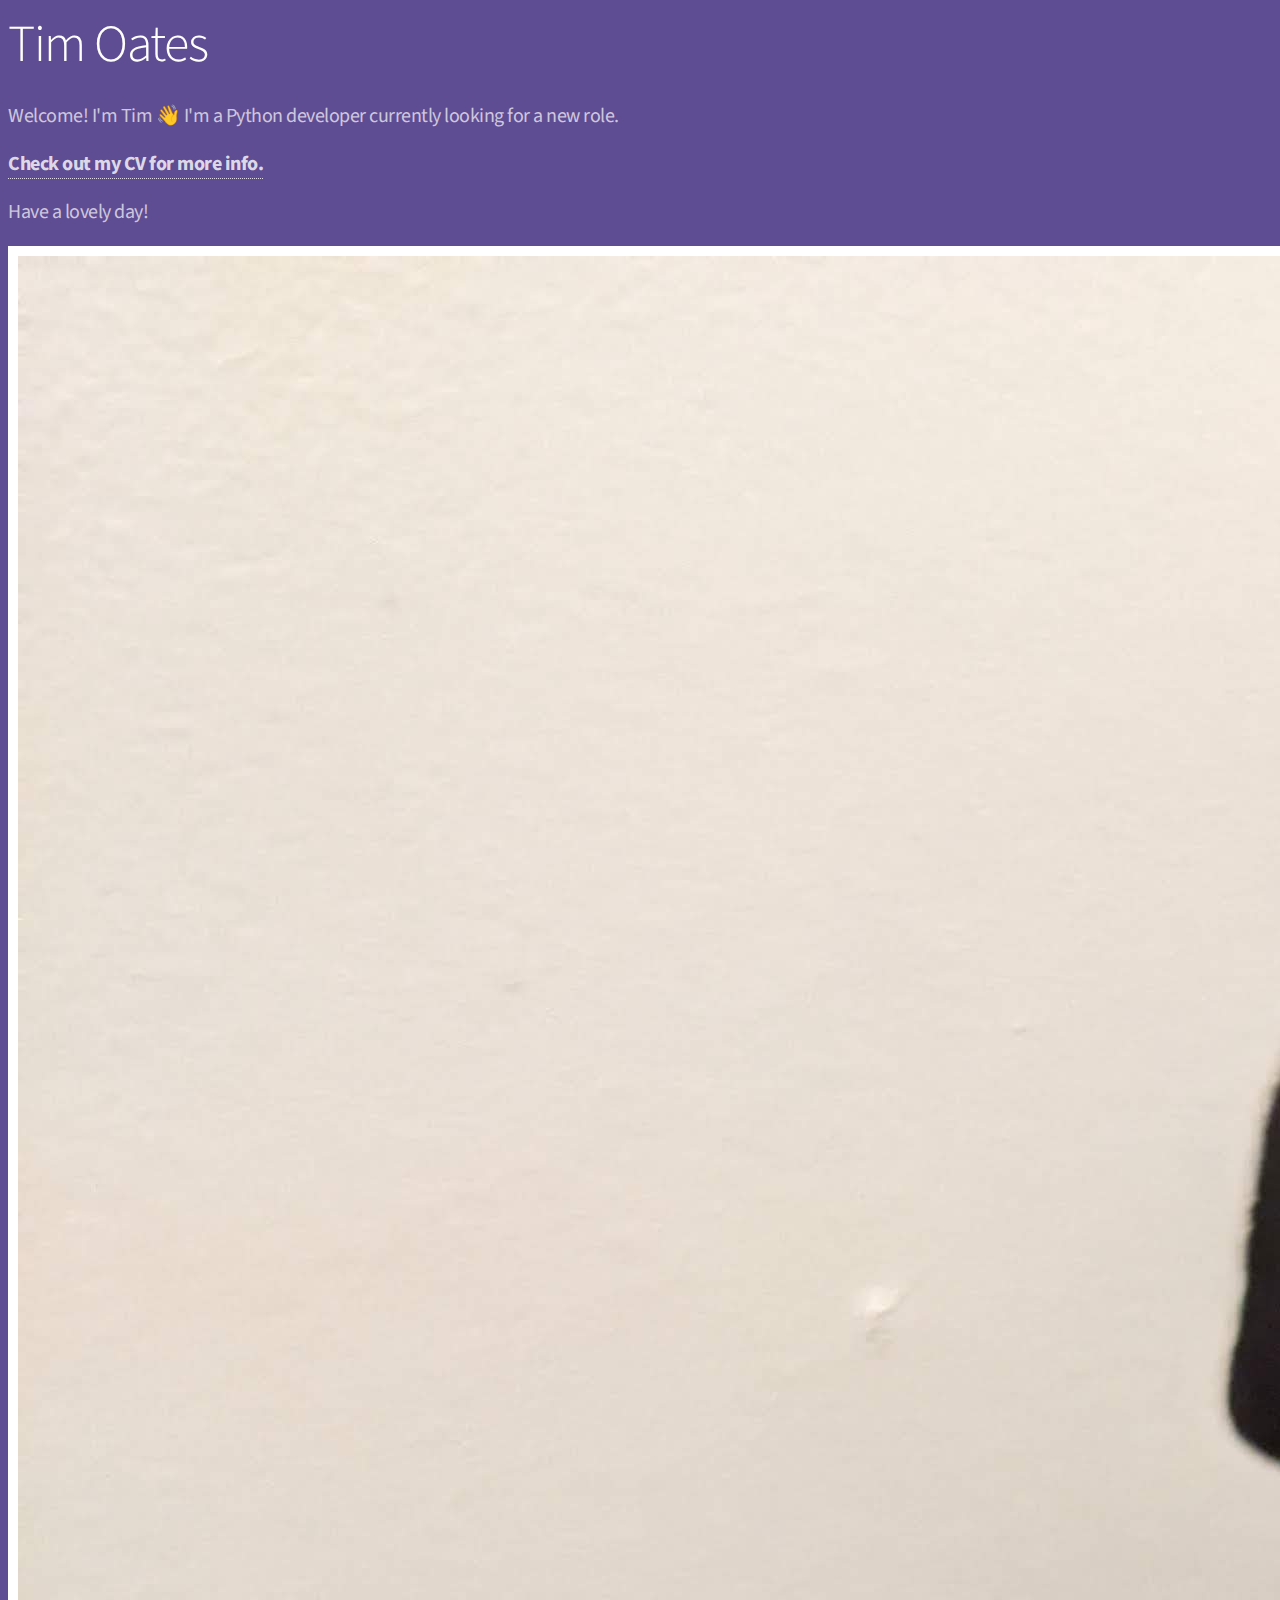
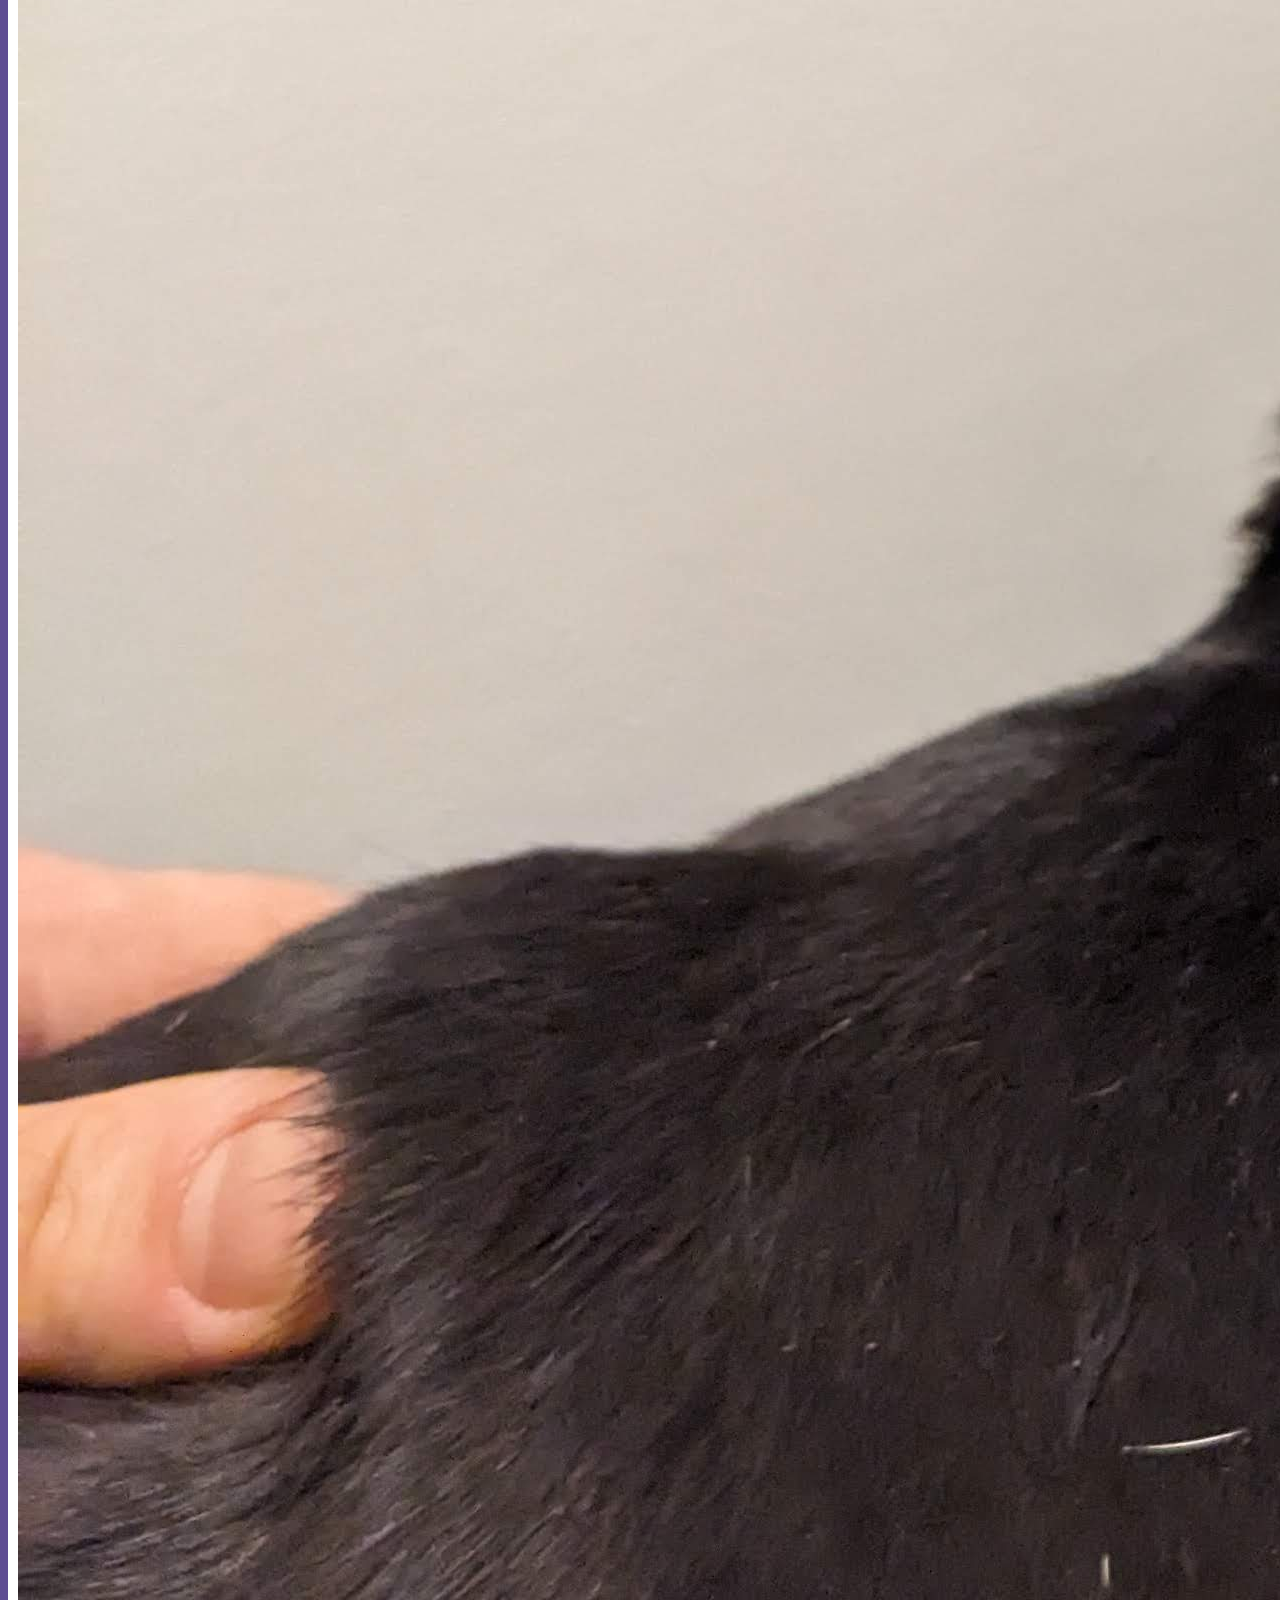
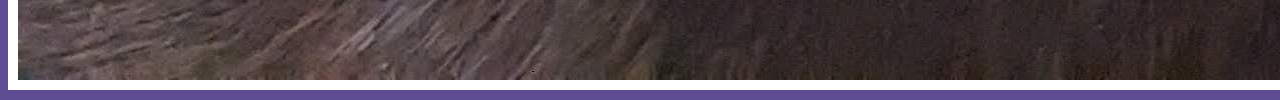
==== index.html @ a4e906b5 "Another attempt at fixing mobile spacing" ====
<html>

<head>
    <title>Tim Oates</title>

    <meta name="viewport" content="width=device-width, initial-scale=1">

    <link href="https://cdn.jsdelivr.net/npm/bootstrap@5.3.0-alpha1/dist/css/bootstrap.min.css" rel="stylesheet" integrity="sha384-GLhlTQ8iRABdZLl6O3oVMWSktQOp6b7In1Zl3/Jr59b6EGGoI1aFkw7cmDA6j6gD" crossorigin="anonymous">
    <link rel="stylesheet" href="main.css">

    <link rel="apple-touch-icon" sizes="180x180" href="apple-touch-icon.png">
    <link rel="icon" type="image/png" sizes="32x32" href="favicon-32x32.png">
    <link rel="icon" type="image/png" sizes="16x16" href="favicon-16x16.png">
    <link rel="manifest" href="site.webmanifest">
</head>

<body>

    <div class="container pb-2">
        <div class="row flex-fill align-items-center justify-content-center" style="height:100%">

            <div class="col-sm-6 col-md-5">
                <span class="hidden load-first">

                    <h1 class="hidden">Tim Oates</h1>

                    <p class="hidden welcome">
                        Welcome! I'm Tim <span class="emoji">👋</span>
                        I'm a Python developer currently looking for a new role.
                    </p>
                    <p class="hidden welcome">
                        <b><a href="TimOates_CV.pdf">Check out my CV for more info.</a></b>
                    </p>
                    <p class="hidden welcome">
                        Have a lovely day!
                    </p>

                </span>
            </div>

            <div class="col-sm-6 col-md-5">
                <img
                    src="jet.jpg"
                    class="hidden load-second img-fluid"
                    alt="Jet, the gorgeous greyhound."
                    onmouseover="this.src='jet2.jpg';"
                    onmouseout="this.src='jet.jpg';">
            </div>

        </div>
    </div>


    <script src="https://ajax.googleapis.com/ajax/libs/jquery/3.6.1/jquery.min.js"></script>
    <script src="https://cdn.jsdelivr.net/npm/bootstrap@5.3.0-alpha1/dist/js/bootstrap.bundle.min.js" integrity="sha384-w76AqPfDkMBDXo30jS1Sgez6pr3x5MlQ1ZAGC+nuZB+EYdgRZgiwxhTBTkF7CXvN" crossorigin="anonymous"></script>
    <script src="main.js"></script>

</body>

</html>
---- main.css ----
@import 'https://fonts.googleapis.com/css?family=Source+Sans+Pro:300,400';

body {
    background-color: #5F4D93;
    font-family: "Source Sans Pro", Helvetica, sans-serif;
}

h1 {
    color: white;
    font-weight: 300;
    letter-spacing: -0.025em;
    font-size: 3.25em;
    margin: 0 0 0.25em 0;
}

a {
    border-bottom: dotted 1px;
    color: rgba(255, 255, 255, 0.8);
    text-decoration: none;
}

a:hover {
    color: white;
}

.hidden {
    opacity: 0;
}

.welcome {
    color: rgba(255, 255, 255, 0.7);
    letter-spacing: -0.025em;
    font-size: 1.25em;
}

.welcome .emoji {
    color: white;
}

.load-first {
    transition: opacity 3s ease;
    transition-delay: 0.2s;
}

.load-second {
    transition: opacity 3s ease;
    transition-delay: 0.6s;
}

img {
    border: 10px solid white;
    margin-bottom: 10px;
}
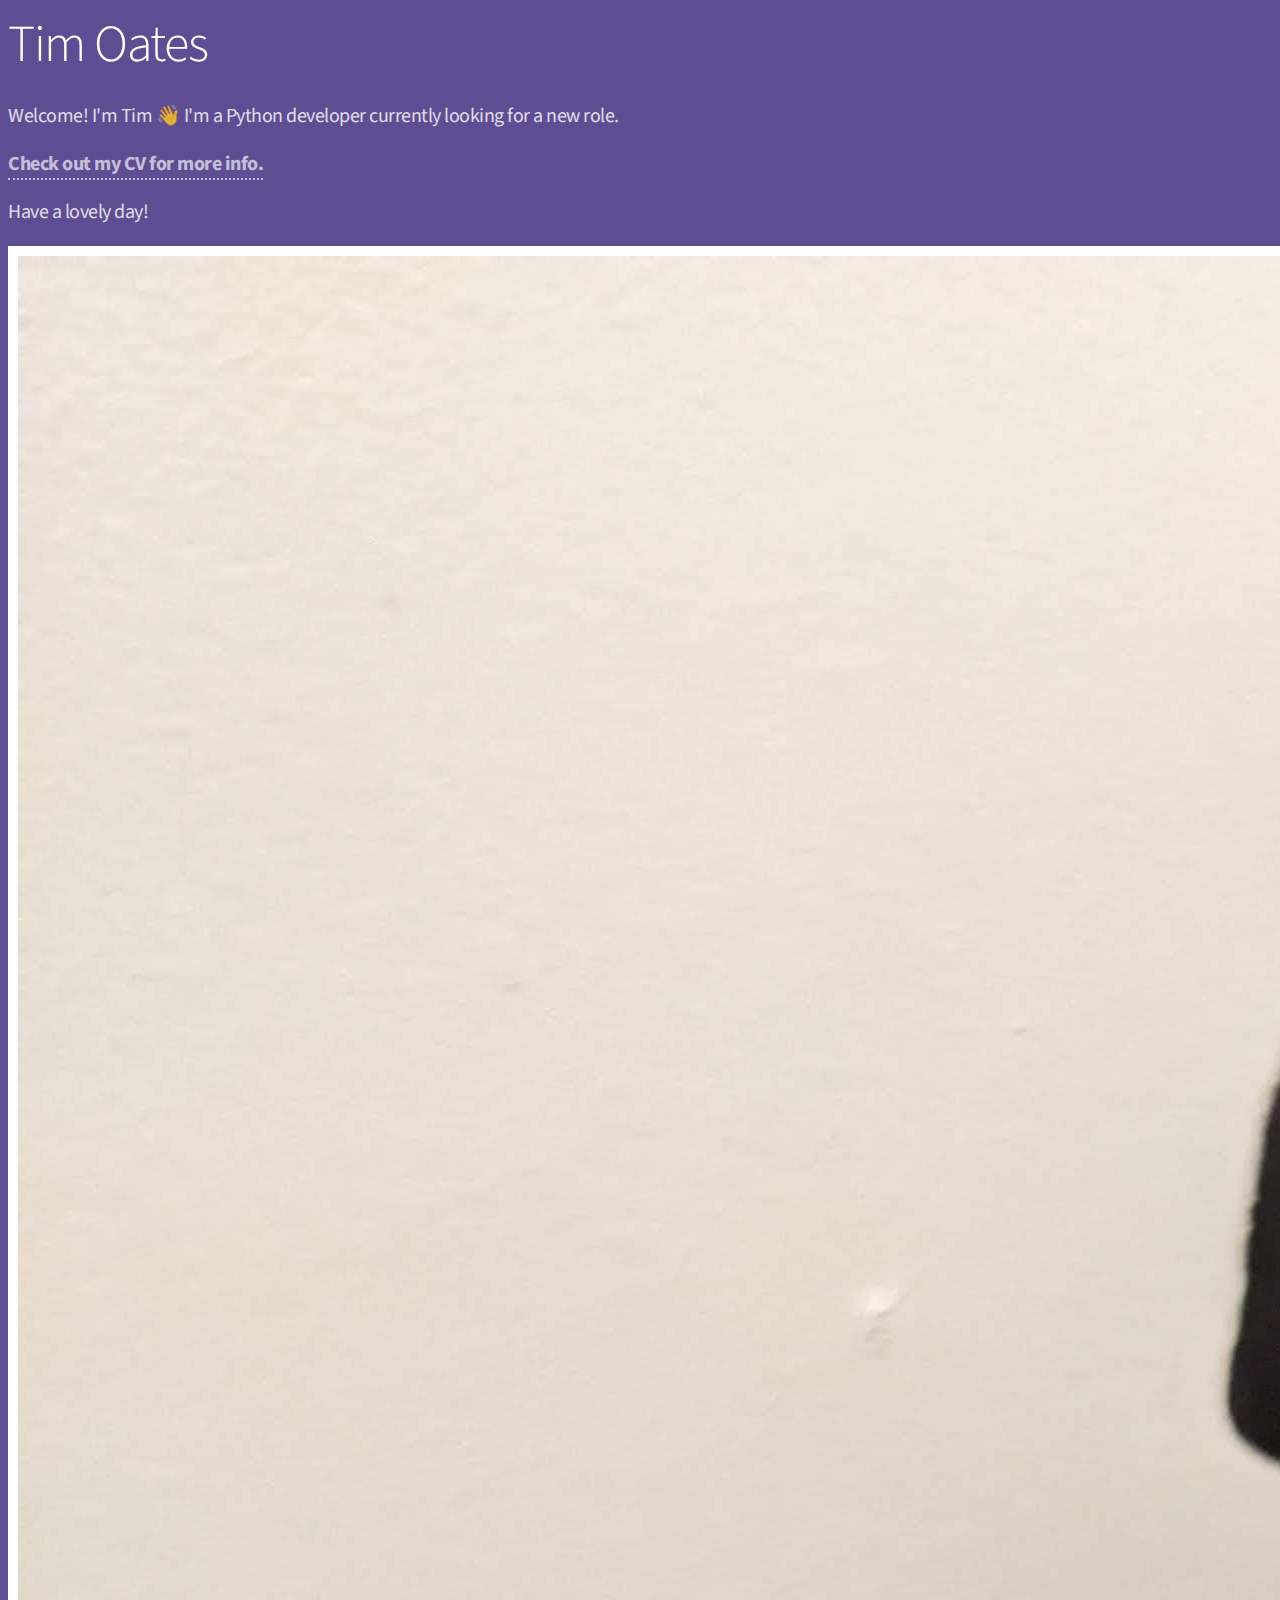
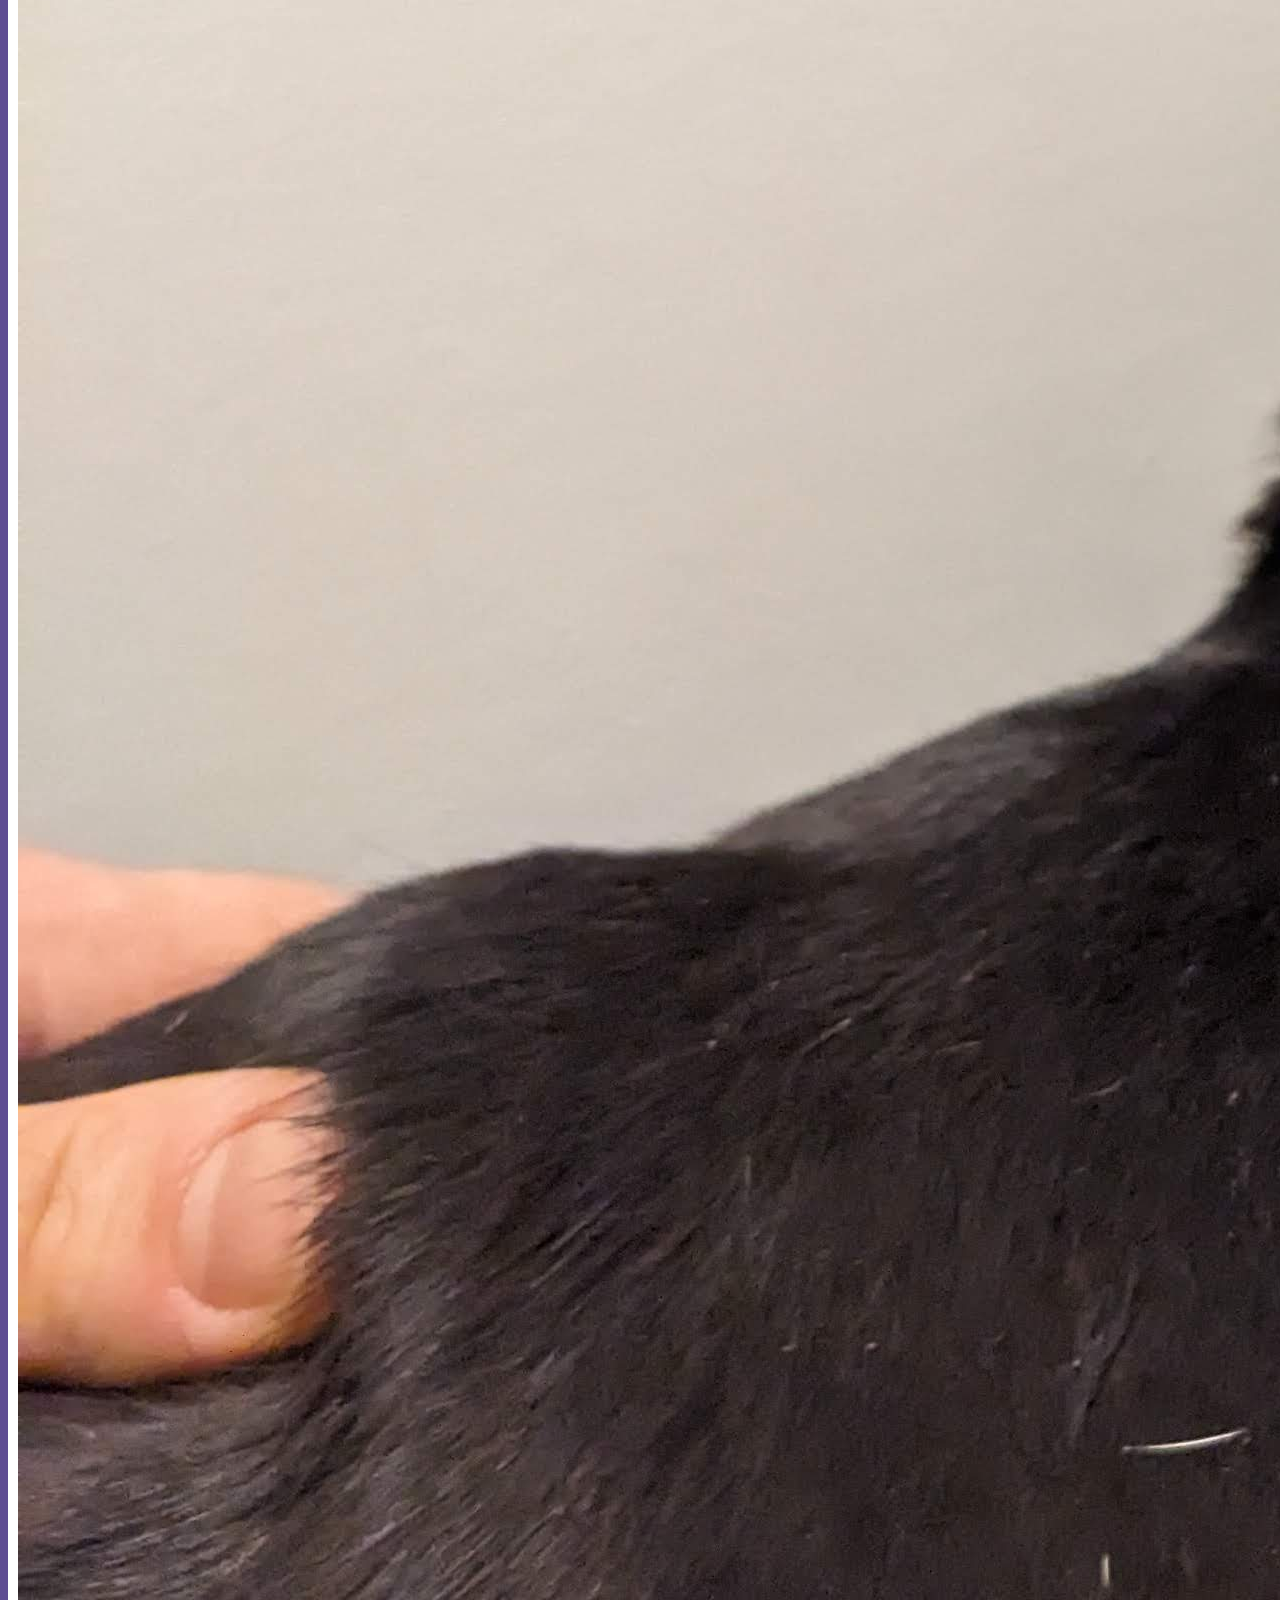
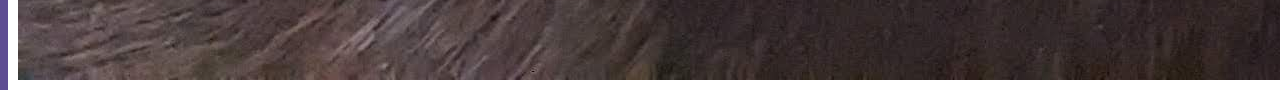
==== commit ab3cc2f0: "Fixed mobile spacing issue" ====
--- a/index.html
+++ b/index.html
@@ -17,9 +17,9 @@
 <body>
 
     <div class="container pb-2">
-        <div class="row flex-fill align-items-center justify-content-center" style="height:100%">
+        <div class="row flex-fill justify-content-center">
 
-            <div class="col-sm-6 col-md-5">
+            <div class="col-sm-6 col-md-5 align-self-sm-center align-self-xs-bottom">
                 <span class="hidden load-first">
 
                     <h1 class="hidden">Tim Oates</h1>
@@ -38,7 +38,7 @@
                 </span>
             </div>
 
-            <div class="col-sm-6 col-md-5">
+            <div class="col-sm-6 col-md-5 align-self-sm-center align-self-xs-top">
                 <img
                     src="jet.jpg"
                     class="hidden load-second img-fluid"
--- a/main.css
+++ b/main.css
@@ -2,25 +2,26 @@
 
 body {
     background-color: #5F4D93;
+    color: white;
     font-family: "Source Sans Pro", Helvetica, sans-serif;
 }
 
 h1 {
-    color: white;
     font-weight: 300;
     letter-spacing: -0.025em;
     font-size: 3.25em;
     margin: 0 0 0.25em 0;
 }
 
-a {
-    border-bottom: dotted 1px;
-    color: rgba(255, 255, 255, 0.8);
+a, a:visited {
+    border-bottom: dotted 2px;
+    color: inherit;
+    opacity: 0.8;
     text-decoration: none;
 }
 
 a:hover {
-    color: white;
+    opacity: 1;
 }
 
 .hidden {
@@ -28,13 +29,13 @@
 }
 
 .welcome {
-    color: rgba(255, 255, 255, 0.7);
+    opacity: 0.8;
     letter-spacing: -0.025em;
     font-size: 1.25em;
 }
 
 .welcome .emoji {
-    color: white;
+    opacity: 1;
 }
 
 .load-first {
@@ -49,5 +50,8 @@
 
 img {
     border: 10px solid white;
-    margin-bottom: 10px;
+}
+
+.row {
+    height: 100%;
 }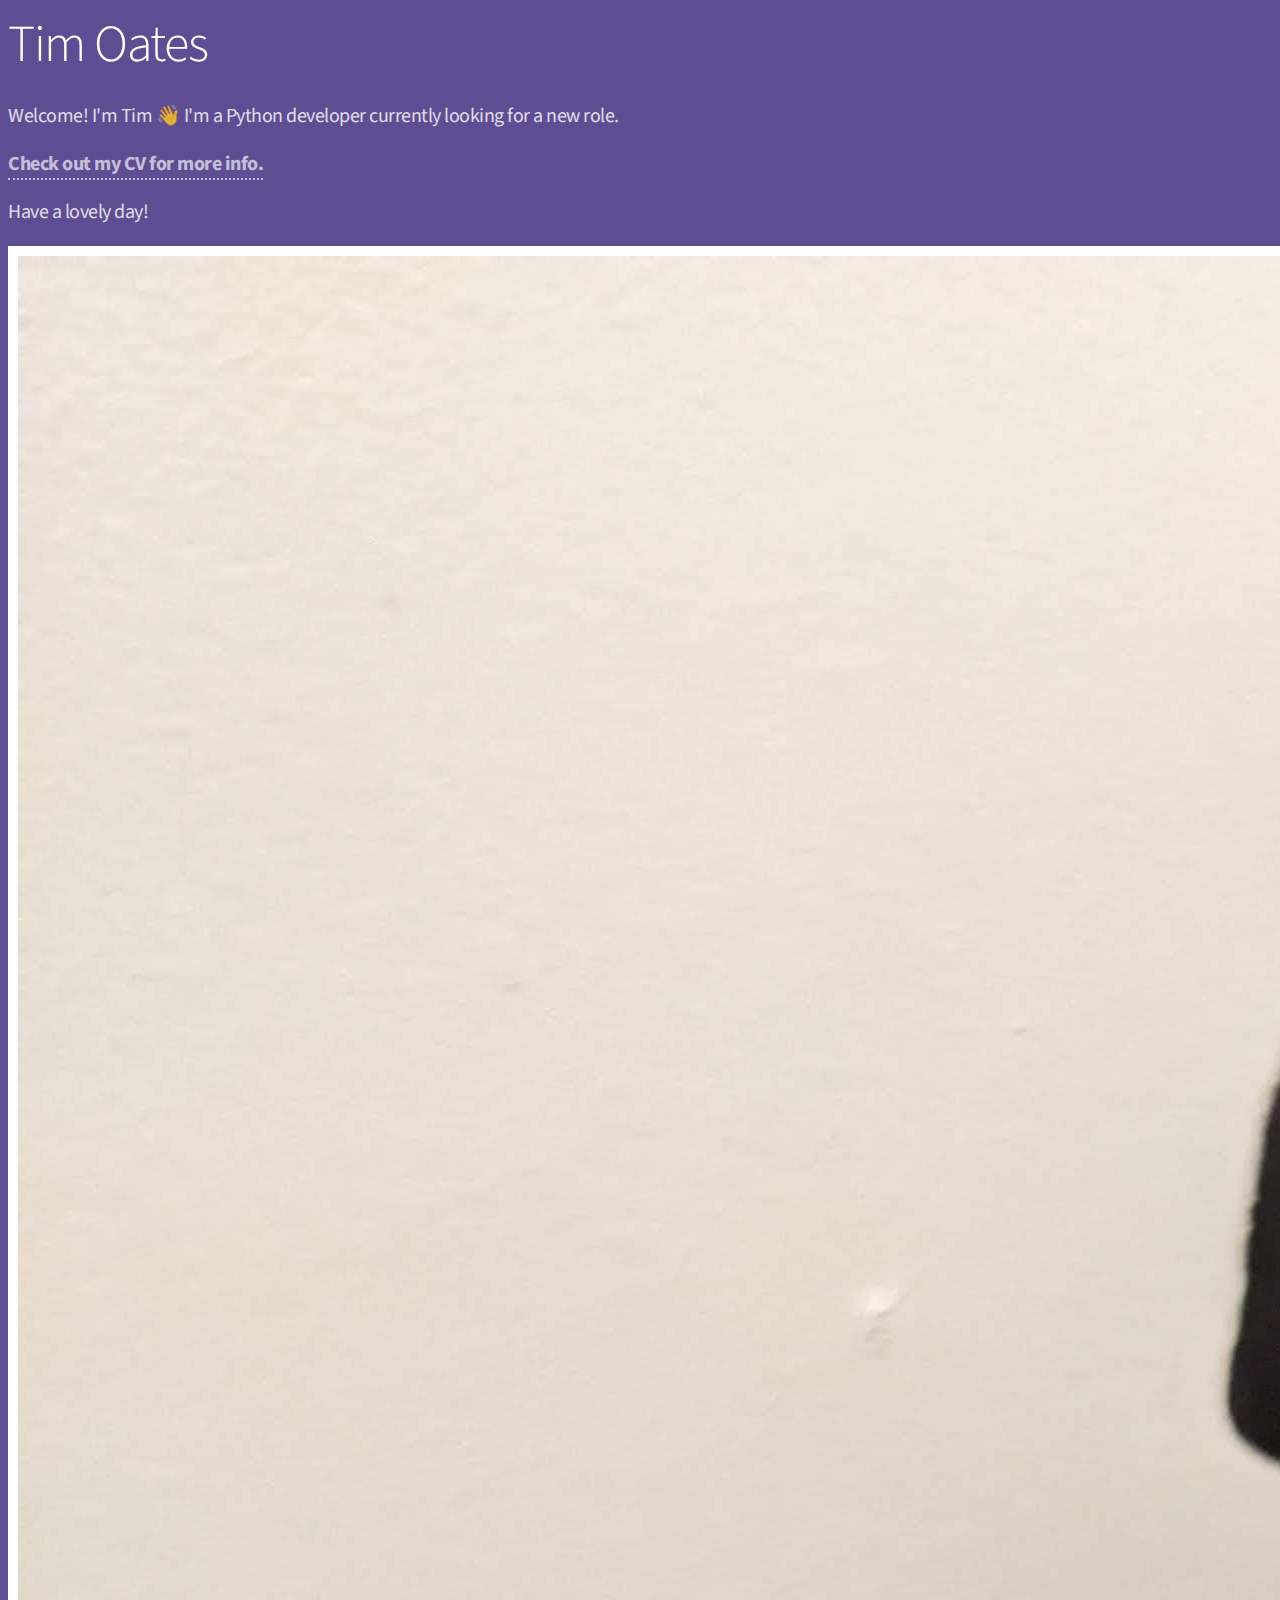
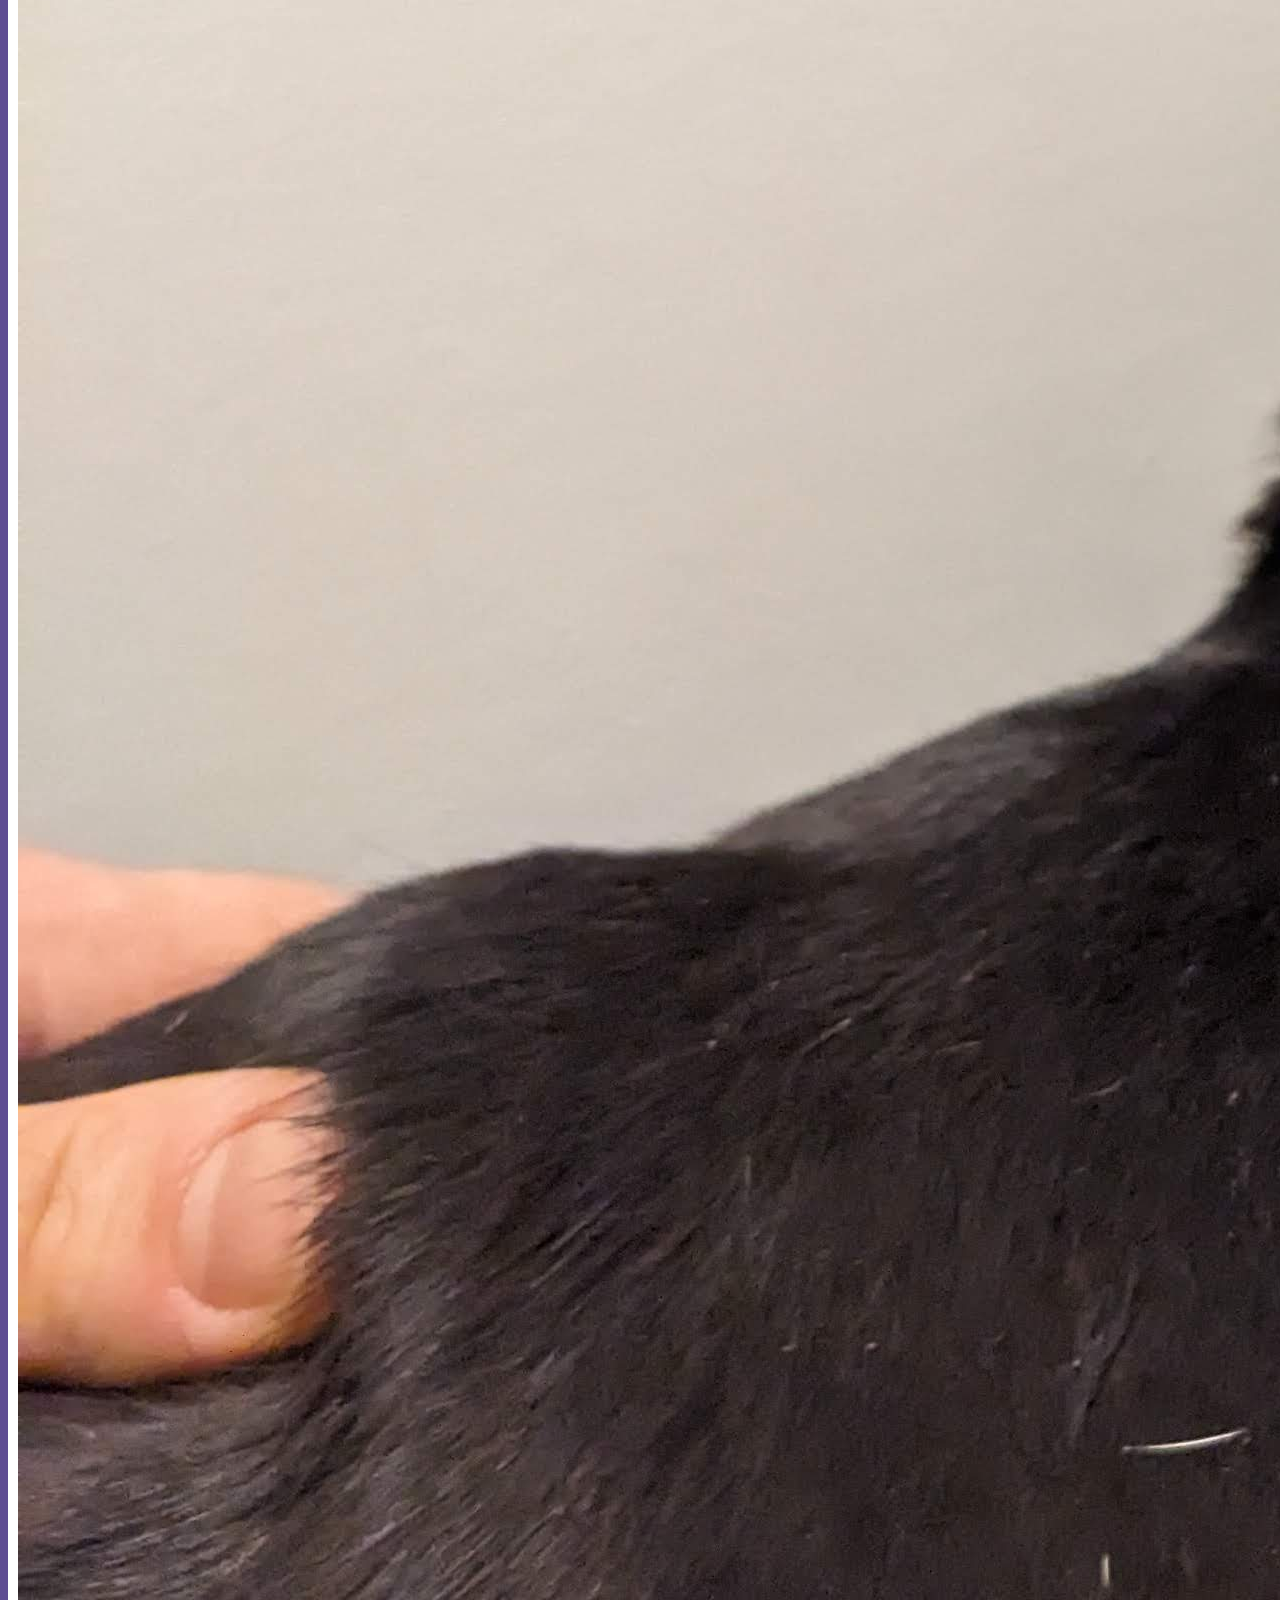
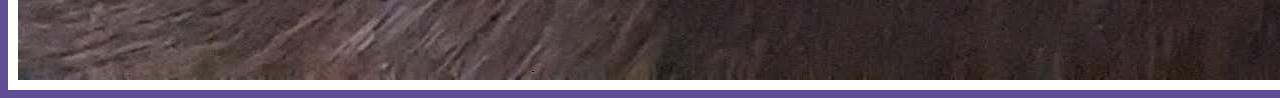
==== commit dc69d19c: "Change height:100% to use bootstrap classes" ====
--- a/index.html
+++ b/index.html
@@ -16,10 +16,10 @@
 
 <body>
 
-    <div class="container pb-2">
-        <div class="row flex-fill justify-content-center">
+    <div class="container h-sm-100">
+        <div class="row justify-content-center h-sm-100">
 
-            <div class="col-sm-6 col-md-5 align-self-sm-center align-self-xs-bottom">
+            <div class="col-sm-6 col-lg-5 align-self-sm-center align-self-end">
                 <span class="hidden load-first">
 
                     <h1 class="hidden">Tim Oates</h1>
@@ -38,7 +38,7 @@
                 </span>
             </div>
 
-            <div class="col-sm-6 col-md-5 align-self-sm-center align-self-xs-top">
+            <div class="col-sm-6 col-lg-5 align-self-sm-center align-self-start pb-2">
                 <img
                     src="jet.jpg"
                     class="hidden load-second img-fluid"
--- a/main.css
+++ b/main.css
@@ -51,7 +51,3 @@
 img {
     border: 10px solid white;
 }
-
-.row {
-    height: 100%;
-}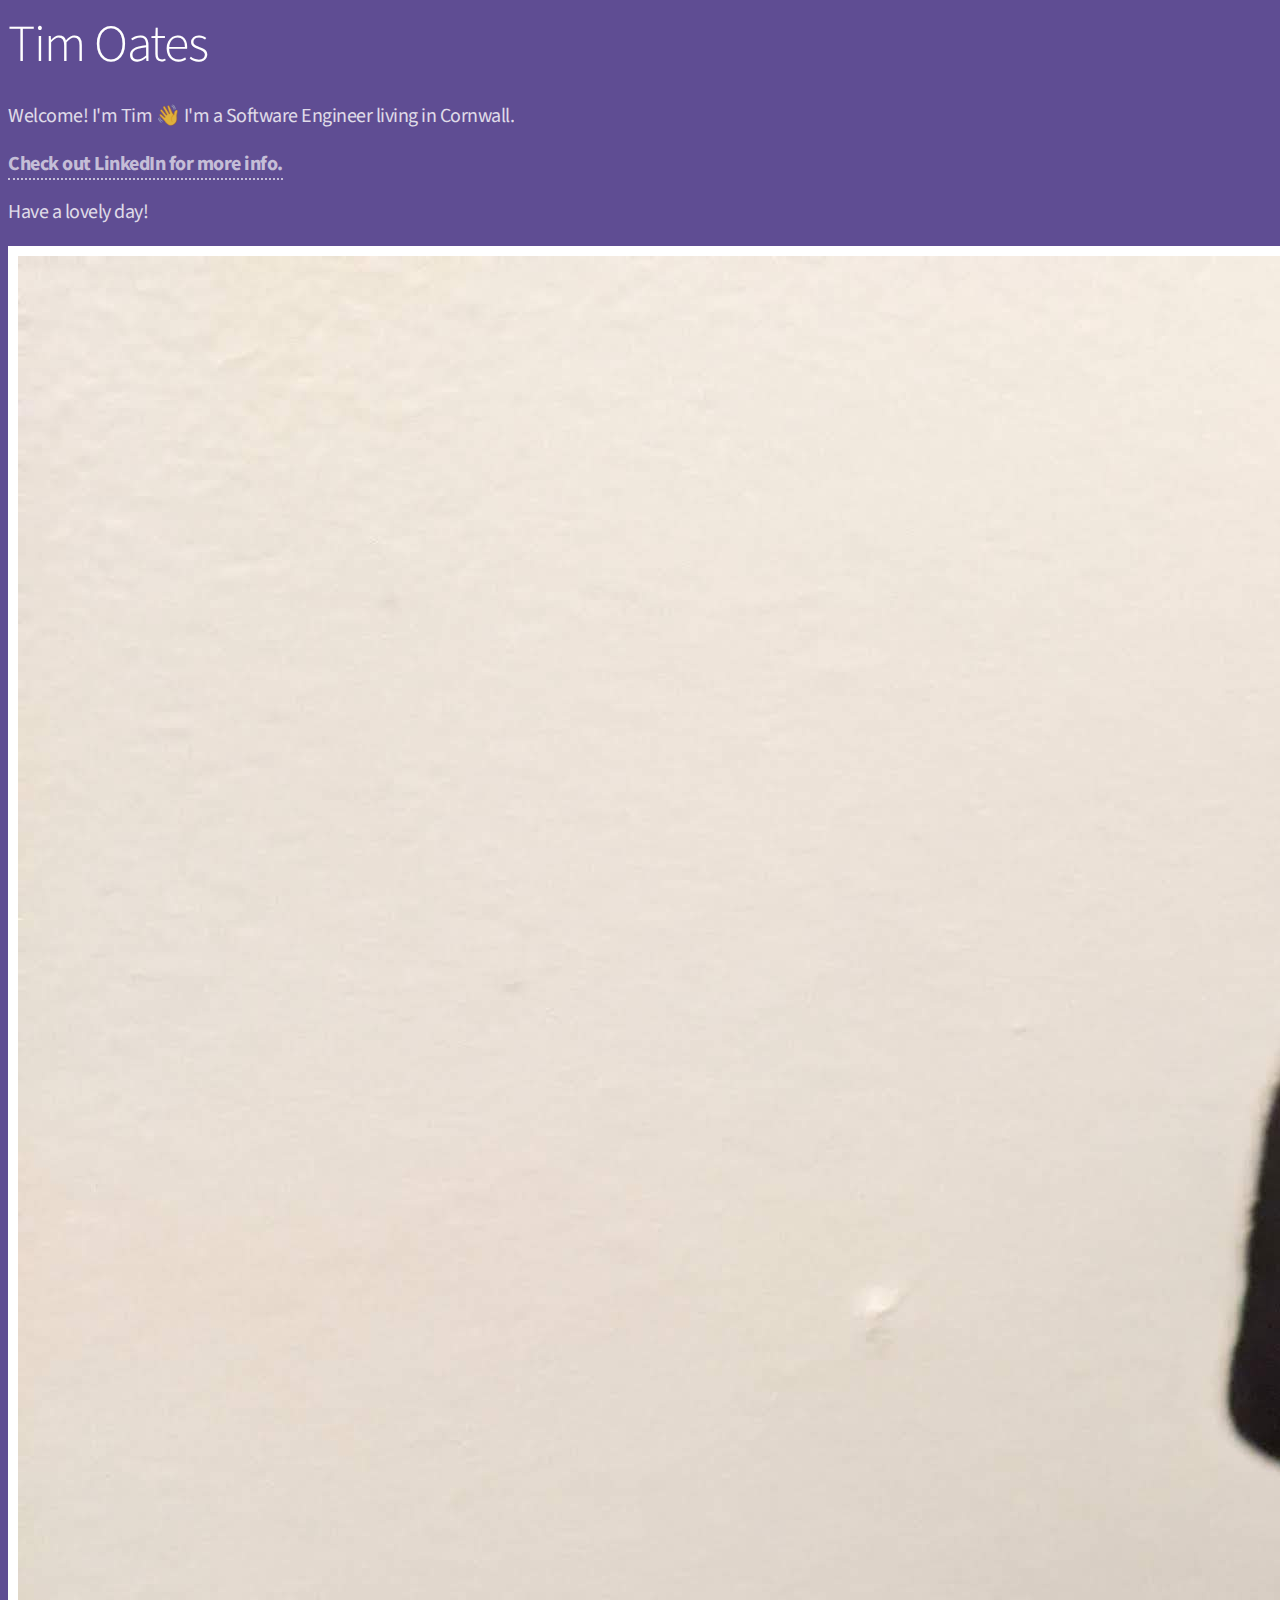
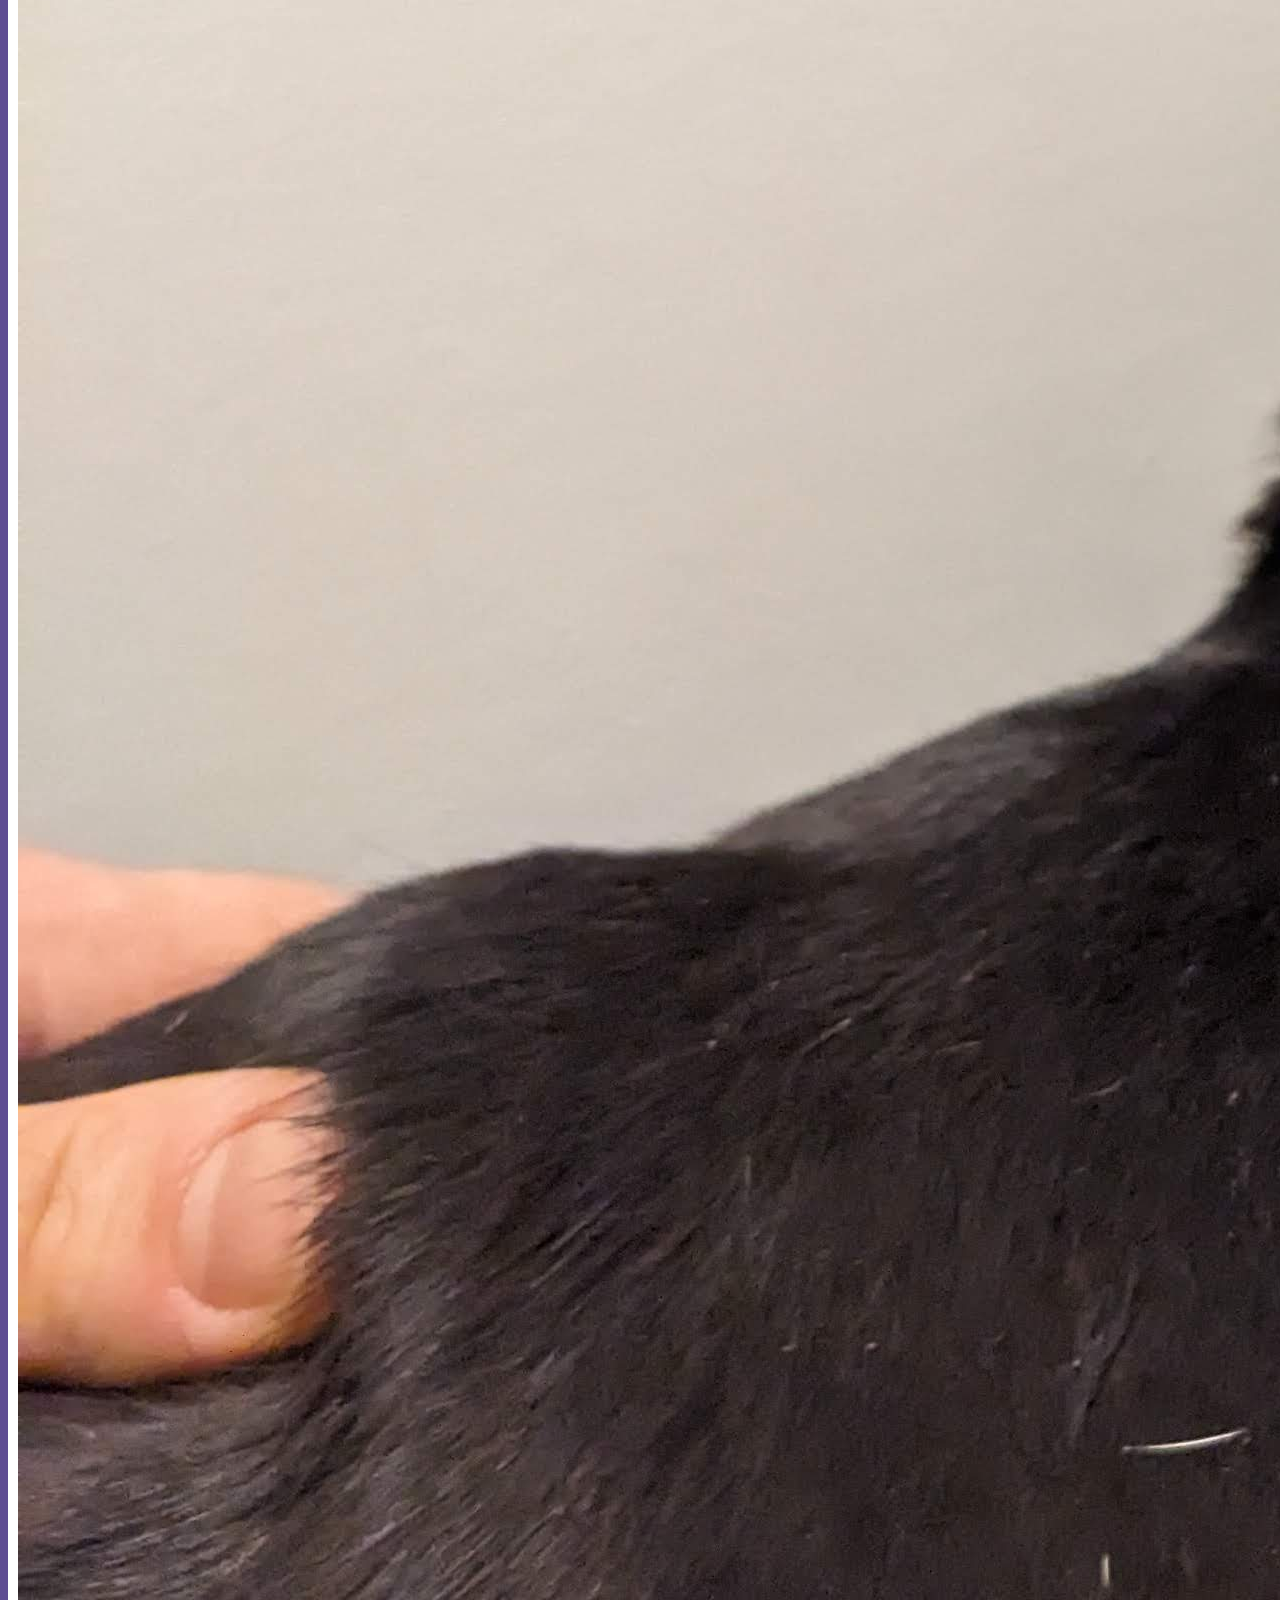
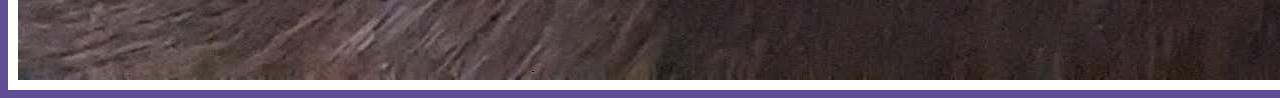
==== commit 14393fa6: "Changed CV link to LinkedIn" ====
--- a/index.html
+++ b/index.html
@@ -16,22 +16,22 @@
 
 <body>
 
-    <div class="container h-sm-100">
-        <div class="row justify-content-center h-sm-100">
+    <div class="container h-100">
+        <div class="row justify-content-center h-100">
 
             <div class="col-sm-6 col-lg-5 align-self-sm-center align-self-end">
-                <span class="hidden load-first">
+                <span id="load-first">
 
-                    <h1 class="hidden">Tim Oates</h1>
+                    <h1>Tim Oates</h1>
 
-                    <p class="hidden welcome">
+                    <p class="welcome">
                         Welcome! I'm Tim <span class="emoji">👋</span>
-                        I'm a Python developer currently looking for a new role.
+                        I'm a Software Engineer living in Cornwall.
                     </p>
-                    <p class="hidden welcome">
-                        <b><a href="TimOates_CV.pdf">Check out my CV for more info.</a></b>
+                    <p class="welcome">
+                        <b><a href="https://www.linkedin.com/in/tim-j-oates/">Check out LinkedIn for more info.</a></b>
                     </p>
-                    <p class="hidden welcome">
+                    <p class="welcome">
                         Have a lovely day!
                     </p>
 
@@ -41,7 +41,8 @@
             <div class="col-sm-6 col-lg-5 align-self-sm-center align-self-start pb-2">
                 <img
                     src="jet.jpg"
-                    class="hidden load-second img-fluid"
+                    id="load-second"
+                    class="img-fluid"
                     alt="Jet, the gorgeous greyhound."
                     onmouseover="this.src='jet2.jpg';"
                     onmouseout="this.src='jet.jpg';">
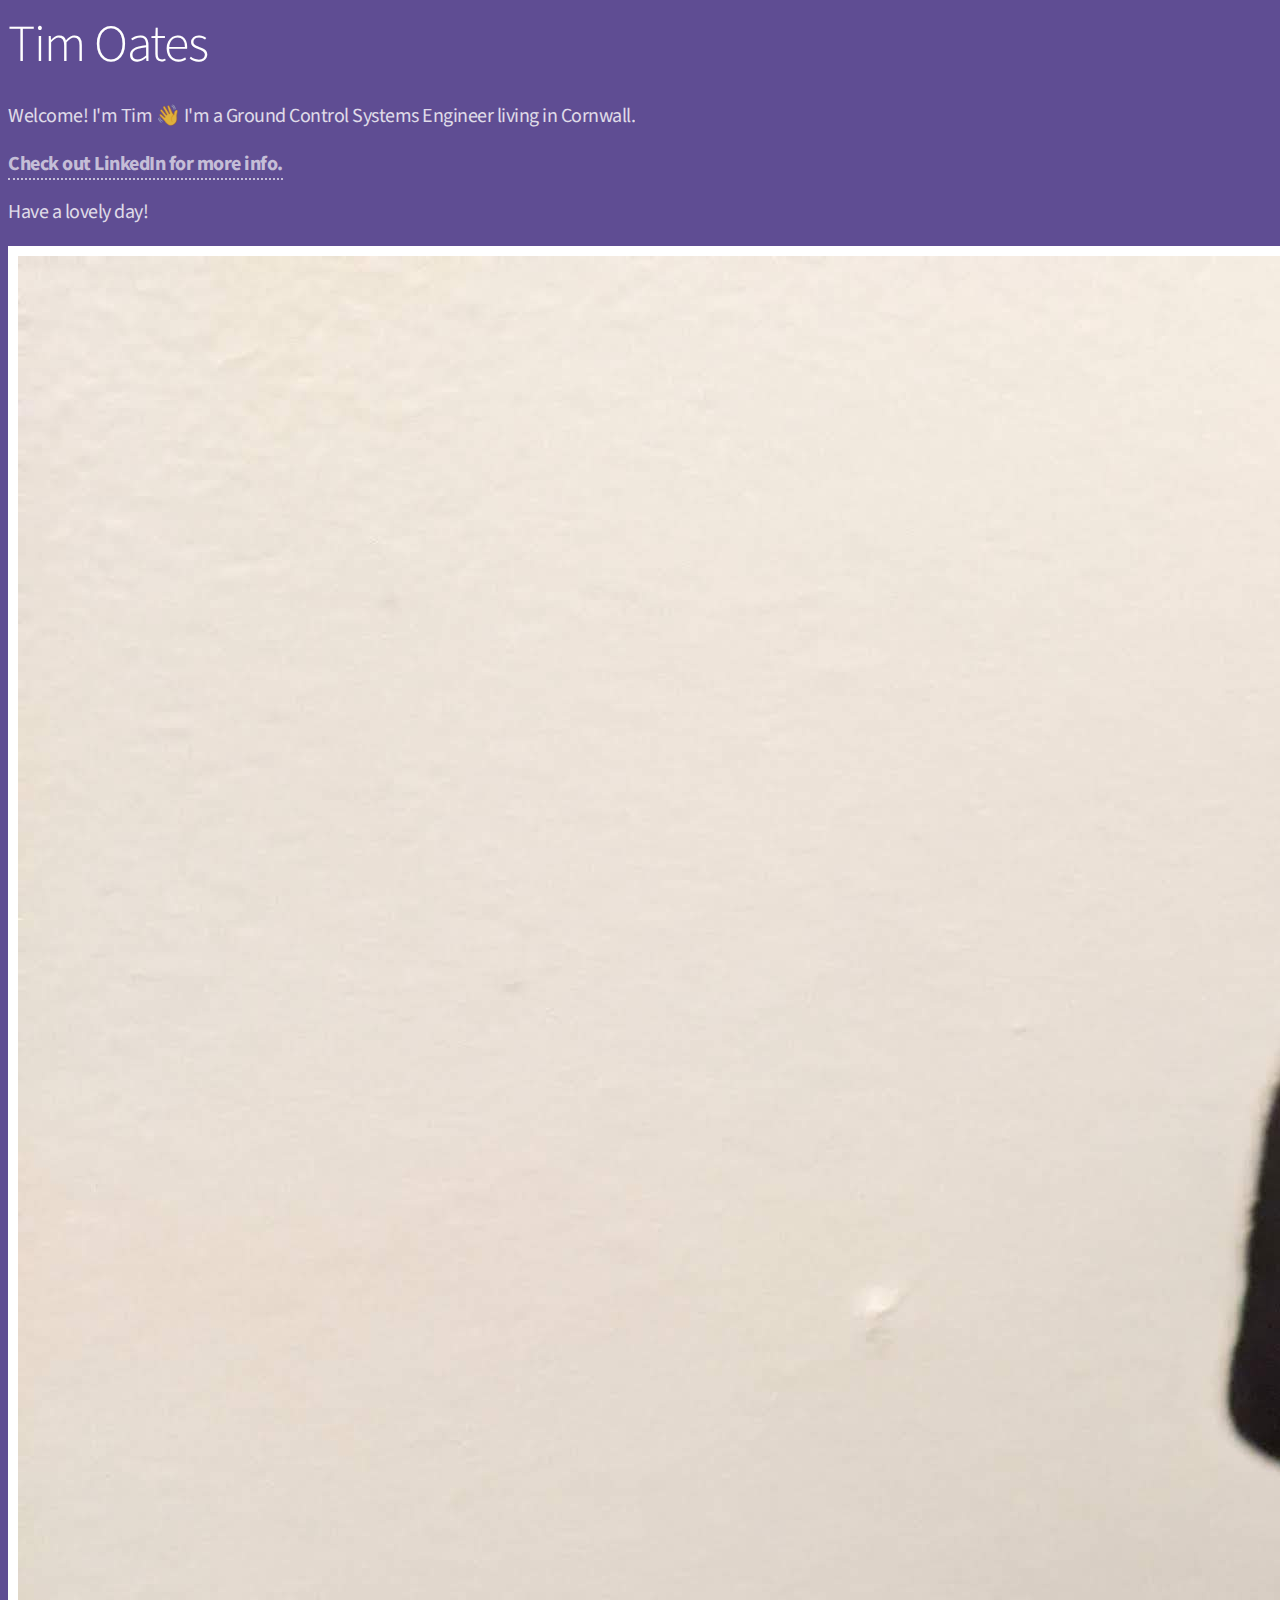
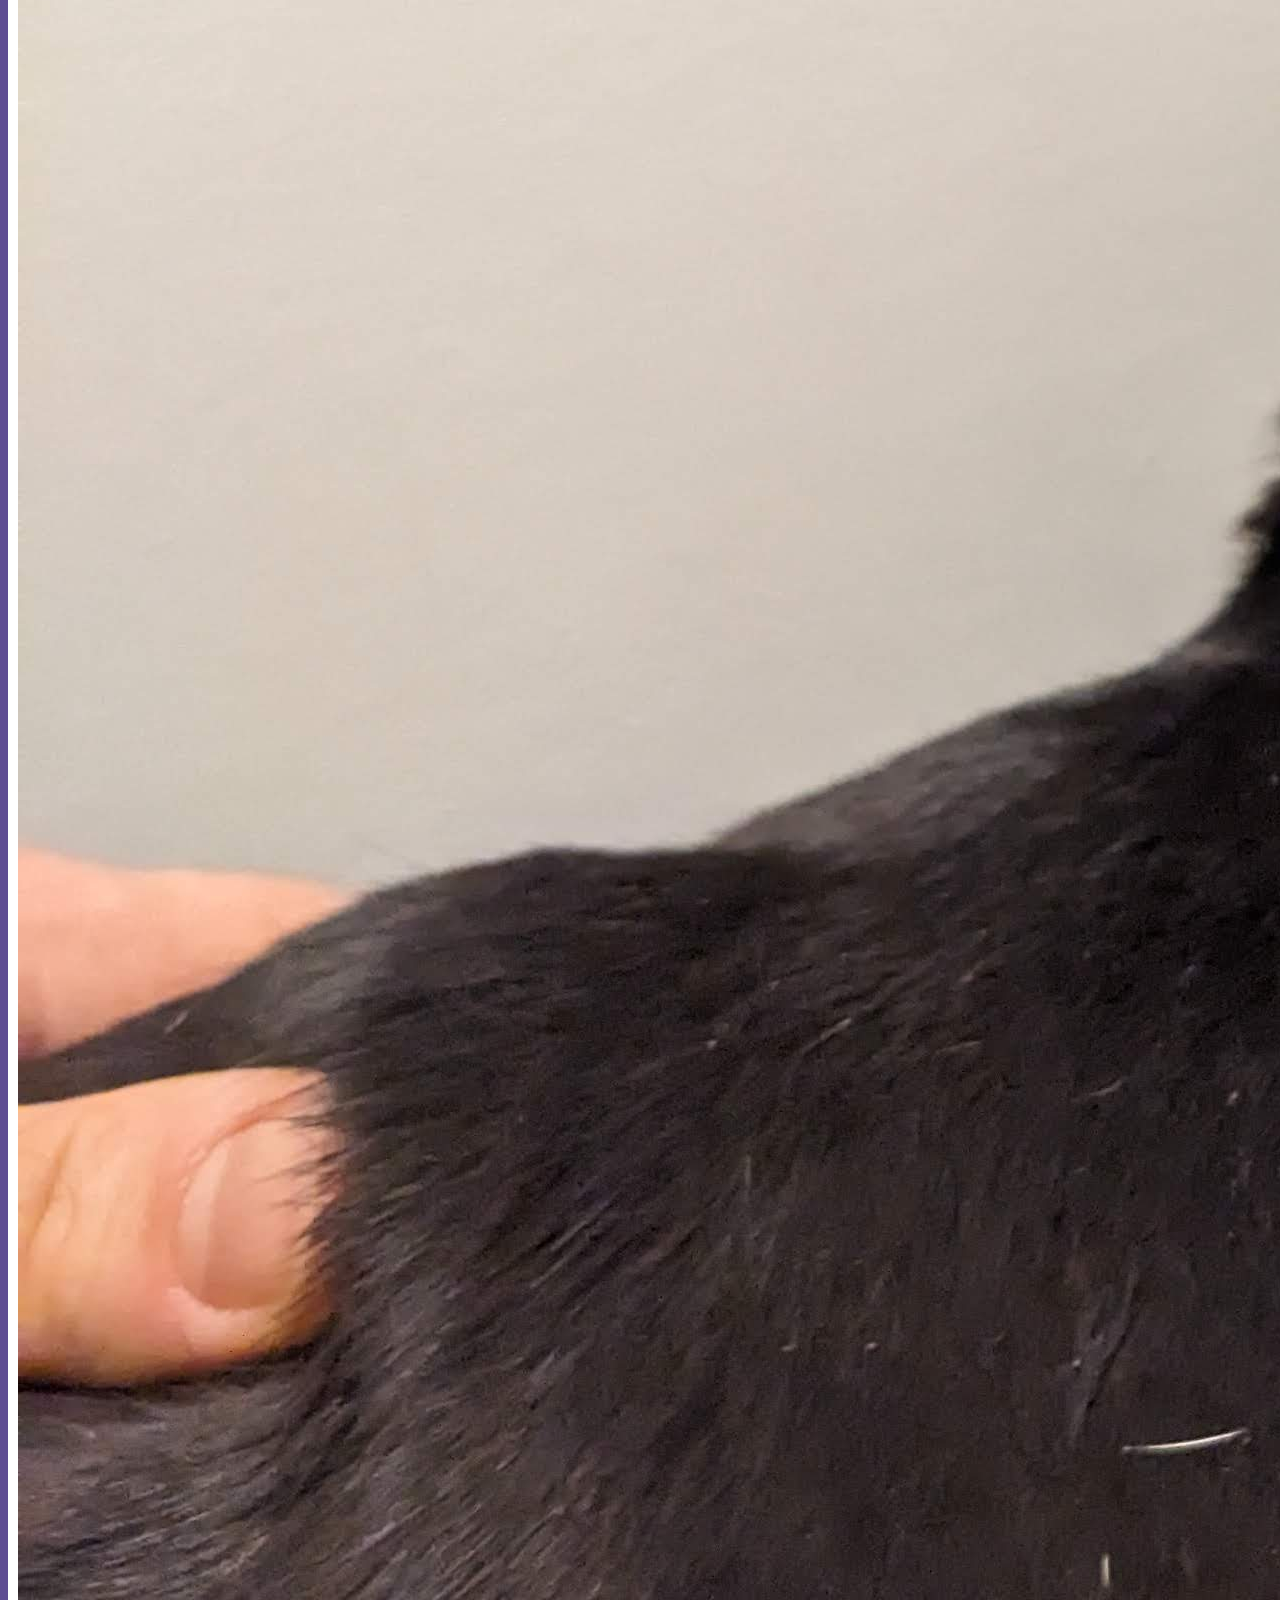
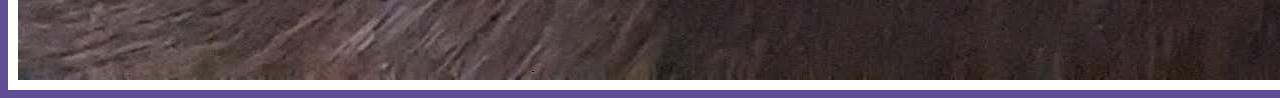
==== commit e8de1c29: "Changed job title" ====
--- a/index.html
+++ b/index.html
@@ -26,7 +26,7 @@
 
                     <p class="welcome">
                         Welcome! I'm Tim <span class="emoji">👋</span>
-                        I'm a Software Engineer living in Cornwall.
+                        I'm a Ground Control Systems Engineer living in Cornwall.
                     </p>
                     <p class="welcome">
                         <b><a href="https://www.linkedin.com/in/tim-j-oates/">Check out LinkedIn for more info.</a></b>
